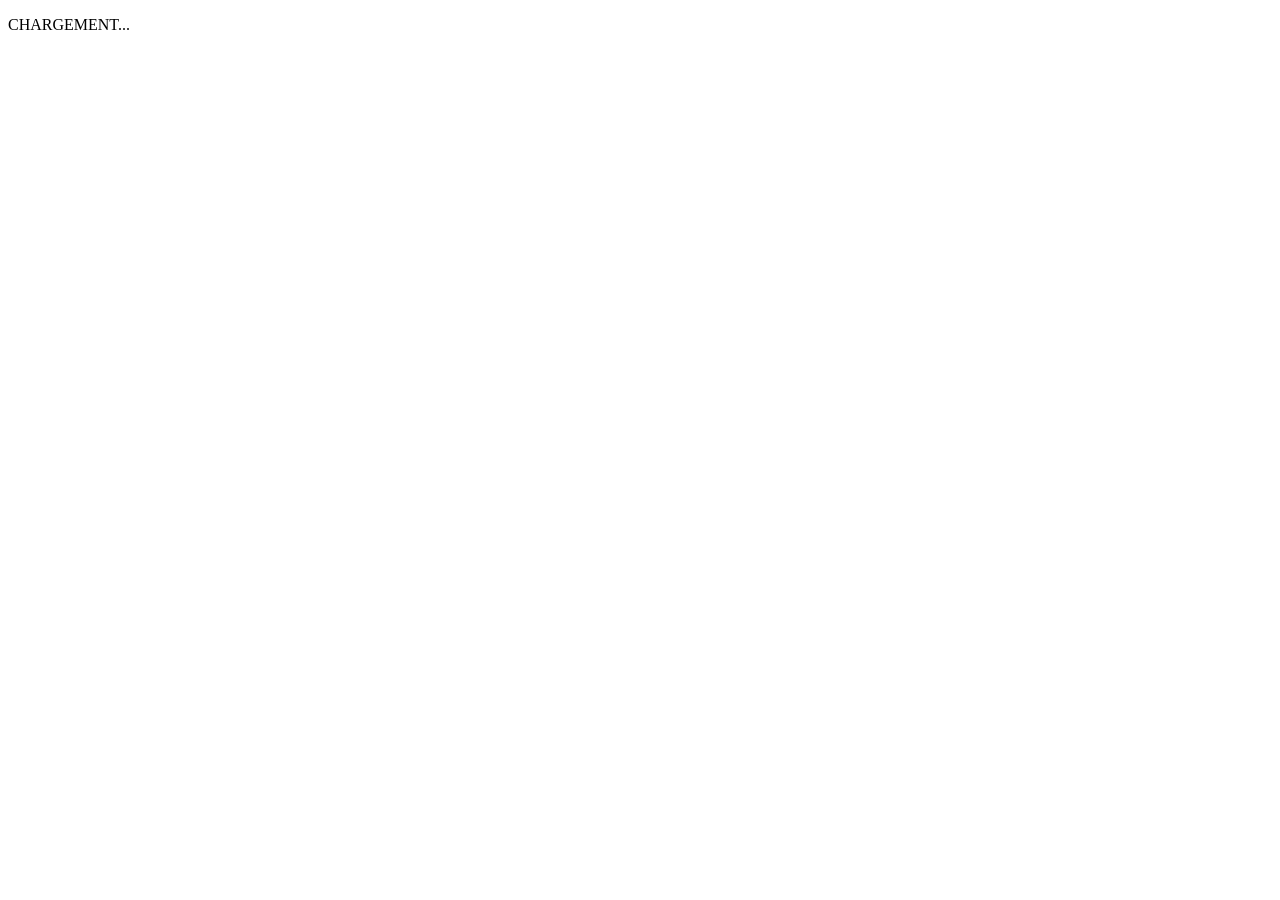
==== index.html @ 35a9bb27 "Add files via upload" ====
<!DOCTYPE html>
<html lang="fr">
<head>
    <meta charset="UTF-8">
    <meta name="viewport" content="width=device-width, initial-scale=1.0">
    <title>Chargement...</title>
    <link rel="stylesheet" href="style.css">
</head>
<body>
    <div class="loader-container">
        <div class="loader">
            <div class="wheel"></div>
            <div class="wheel"></div>
            <div class="wheel"></div>
            <div class="wheel"></div>
        </div>
        <p class="loading-text">CHARGEMENT...</p>
    </div>
    <script src="script.js"></script>
</body>
</html>
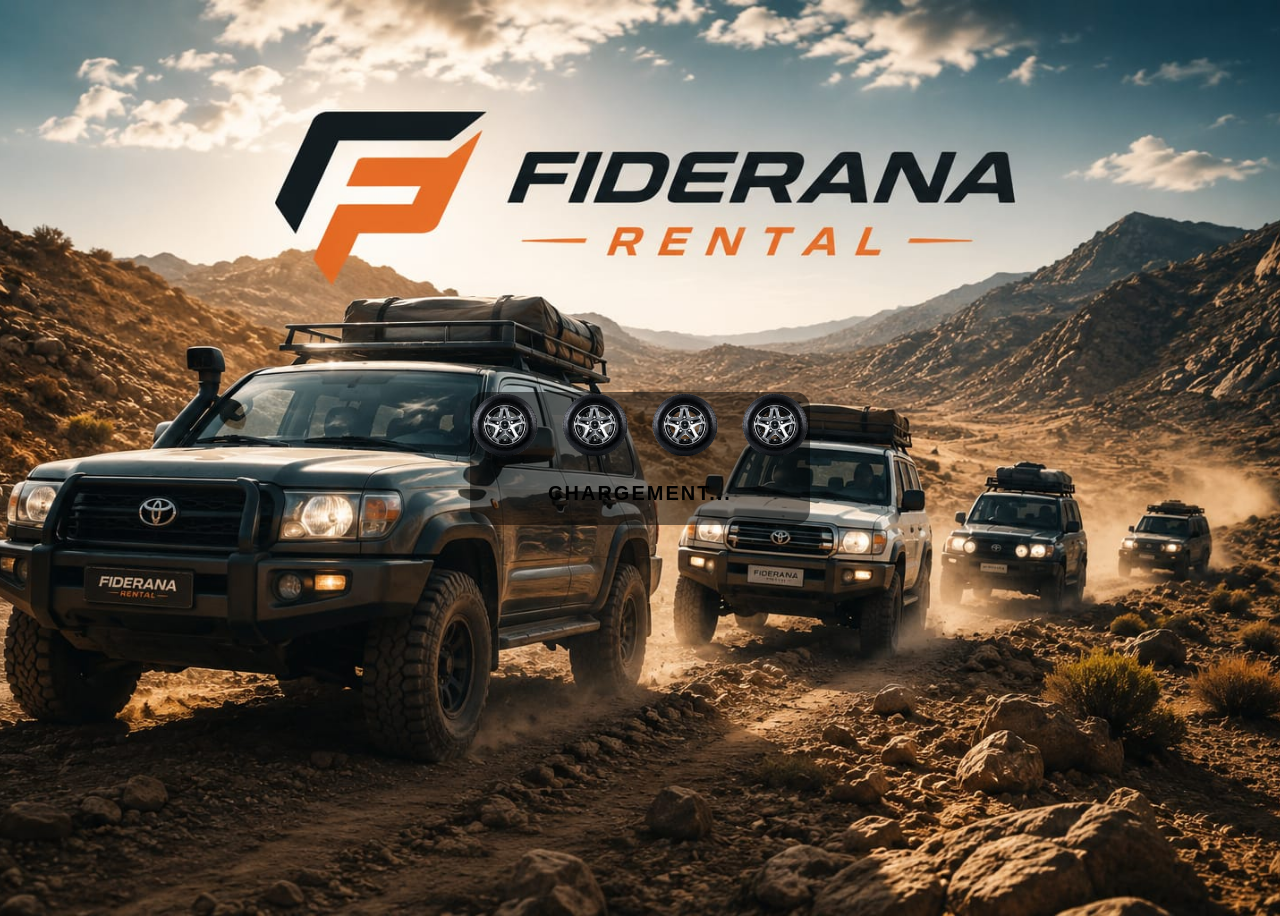
==== commit 9392233a: "Update index.html" ====
--- a/index.html
+++ b/index.html
@@ -16,6 +16,11 @@
         </div>
         <p class="loading-text">CHARGEMENT...</p>
     </div>
+    <script>
+        setTimeout(()=> {
+            window.location.href ="accueil.html"
+        },3000);
+    </script>
     <script src="script.js"></script>
 </body>
-</html>+</html>
--- a/style.css
+++ b/style.css
@@ -0,0 +1,52 @@
+* {
+    marging: 0;
+    padding: 0;
+    box-sizing: border-box;
+    font-family: 'Poppins', sans-serif;
+}
+
+body {
+    height: 100vh;
+    background: url('logo.jpeg') no-repeat center center/cover;
+    display: flex;
+    justify-content: center;
+    align-items: center;
+}
+
+.loader-container {
+    text-align: center;
+    background: rgba(0, 0, 0, 0.5);
+    border-radius: 15px;
+    backdurp-filter: blur(5px);
+}
+
+.loader {
+    display: flex;
+    gap: 20px;
+    margin-bottom: 20px;
+}
+
+.wheel {
+    width: 70px;
+    height: 70px;
+    background: url('roue.png') no-repeat center center/cover;
+    animation: spin 1s linear infinite;
+}
+
+@keyframes spin {
+    0% { transform: rotate(0deg); }
+    100% { transform: rotate(360deg); }
+}
+
+.loading-text {
+    color: afff;
+    font-size: 20px;
+    font-weight: 600;
+    letter-spacing: 2px;
+    animation: blink 1.5s infinite;
+}
+
+@keyframes blink {
+    0%, 100% { opacity: 1; }
+    50% { opacity: 0.5; }
+}
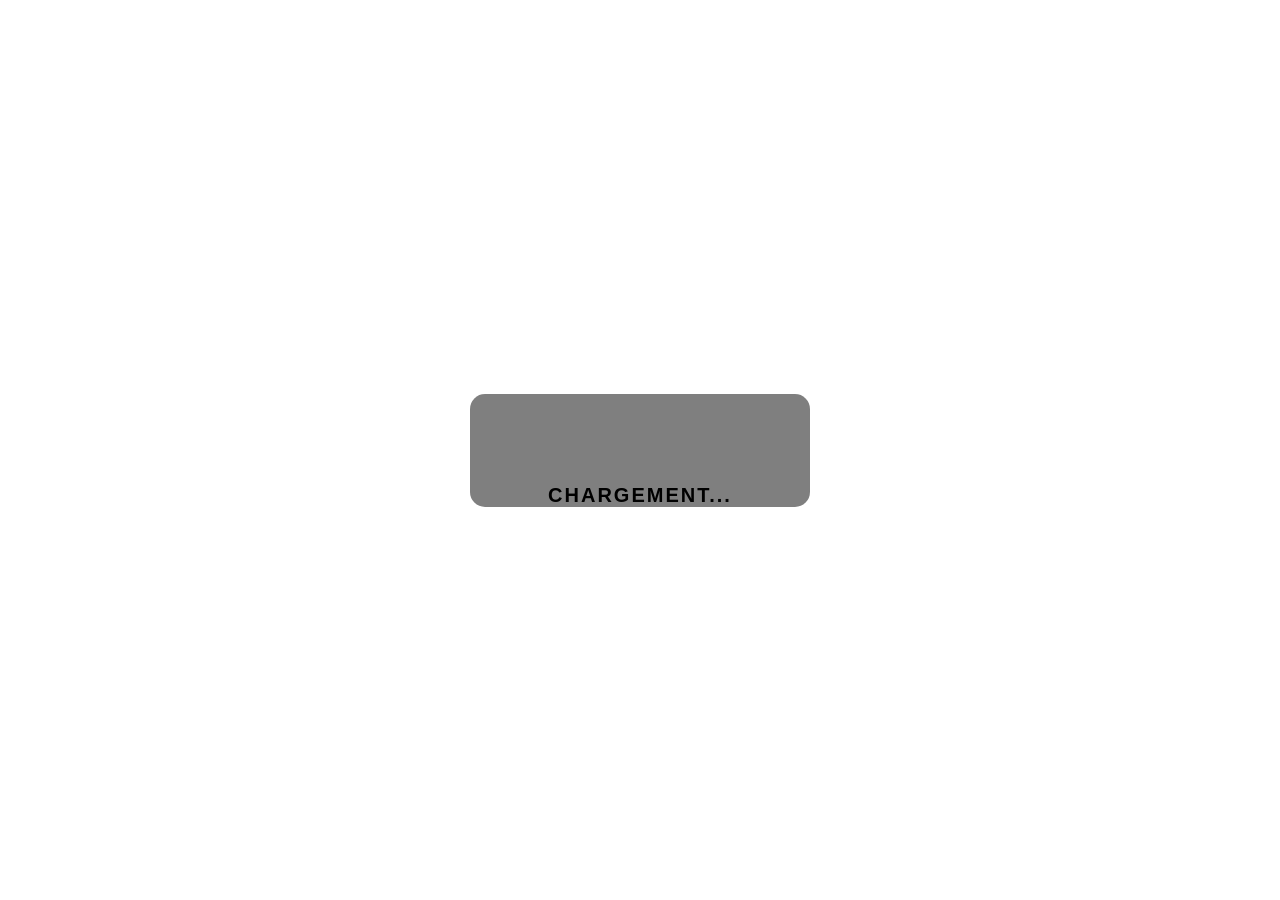
==== commit 5110a51f: "Add files via upload" ====
--- a/index.html
+++ b/index.html
@@ -4,7 +4,7 @@
     <meta charset="UTF-8">
     <meta name="viewport" content="width=device-width, initial-scale=1.0">
     <title>Chargement...</title>
-    <link rel="stylesheet" href="style.css">
+    <link rel="stylesheet" href="chargement.css">
 </head>
 <body>
     <div class="loader-container">
@@ -19,8 +19,7 @@
     <script>
         setTimeout(()=> {
             window.location.href ="accueil.html"
-        },3000);
+        },5000);
     </script>
-    <script src="script.js"></script>
 </body>
-</html>
+</html>
--- a/chargement.css
+++ b/chargement.css
@@ -0,0 +1,53 @@
+* {
+    margin: 0;
+    padding: 0;
+    box-sizing: border-box;
+    font-family: 'Poppins', sans-serif;
+}
+
+body {
+    height: 100vh;
+    background: url('/home/antema/Images/photo.jpeg') no-repeat center center/cover;
+    display: flex;
+    justify-content: center;
+    align-items: center;
+}
+
+.loader-container {
+    text-align: center;
+    background: rgba(0, 0, 0, 0.5);
+    border-radius: 15px;
+    backdurp-filter: blur(5px);
+}
+
+.loader {
+    display: flex;
+    gap: 20px;
+    margin-bottom: 20px;
+}
+
+.wheel {
+    width: 70px;
+    height: 70px;
+    background: url('/home/antema/Images/roue.png') no-repeat center center/cover;
+    animation: spin 1s linear infinite;
+}
+
+@keyframes spin {
+    0% { transform: rotate(0deg); }
+    100% { transform: rotate(360deg); }
+}
+
+.loading-text {
+    color: afff;
+    font-size: 20px;
+    font-weight: 600;
+    letter-spacing: 2px;
+    animation: blink 1.5s infinite;
+}
+
+@keyframes blink {
+    0%, 100% { opacity: 1; }
+    50% { opacity: 0.5; }
+}
+
